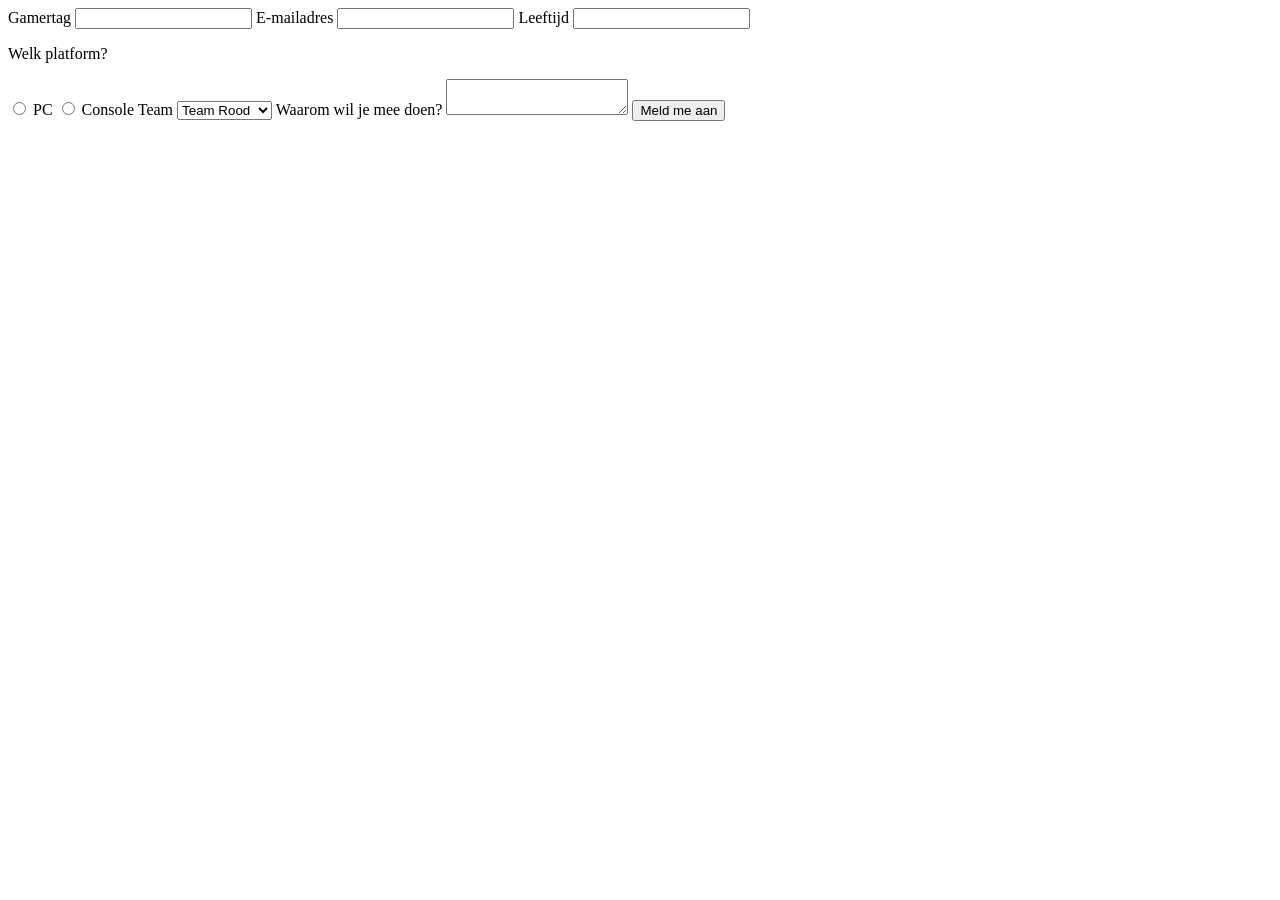
==== Aanmelden voor een toernooi.html @ 2e4989a7 "Aanmelden voor een toernooi H5" ====
<!DOCTYPE html>
<html lang="en">
<head>
    <meta charset="UTF-8">
    <meta name="viewport" content="width=device-width, initial-scale=1.0">
    <title>Document</title>
</head>
<body>
    <form>
        <label for="tag">Gamertag</label>
        <input type="text" id="tag" name="gamertag" required>

        <label for="mail">E-mailadres</label>
        <input type="email" id="mail" name="email" required>

        <label for="age">Leeftijd</label>
        <input type="number" min="12" id="age" name="age" required >

        <p>Welk platform?</p>
        <input type="radio" id="pc" name="platform" value="pc">
        <label for="pc">PC</label>
        <input type="radio" id="console" name="platform" value="console">
        <label for="console">Console</label>

        <label for="team">Team</label>
        <select name="team" id="team">
            <option>Team Rood</option>
            <option>Team Blauw</option>
        </select>

        <label for="motivatie">Waarom wil je mee doen?</label>
        <textarea name="motivatie" id="motivatie"></textarea>
        
        <button type="submit">Meld me aan</button>
    </form>
</body>
</html>
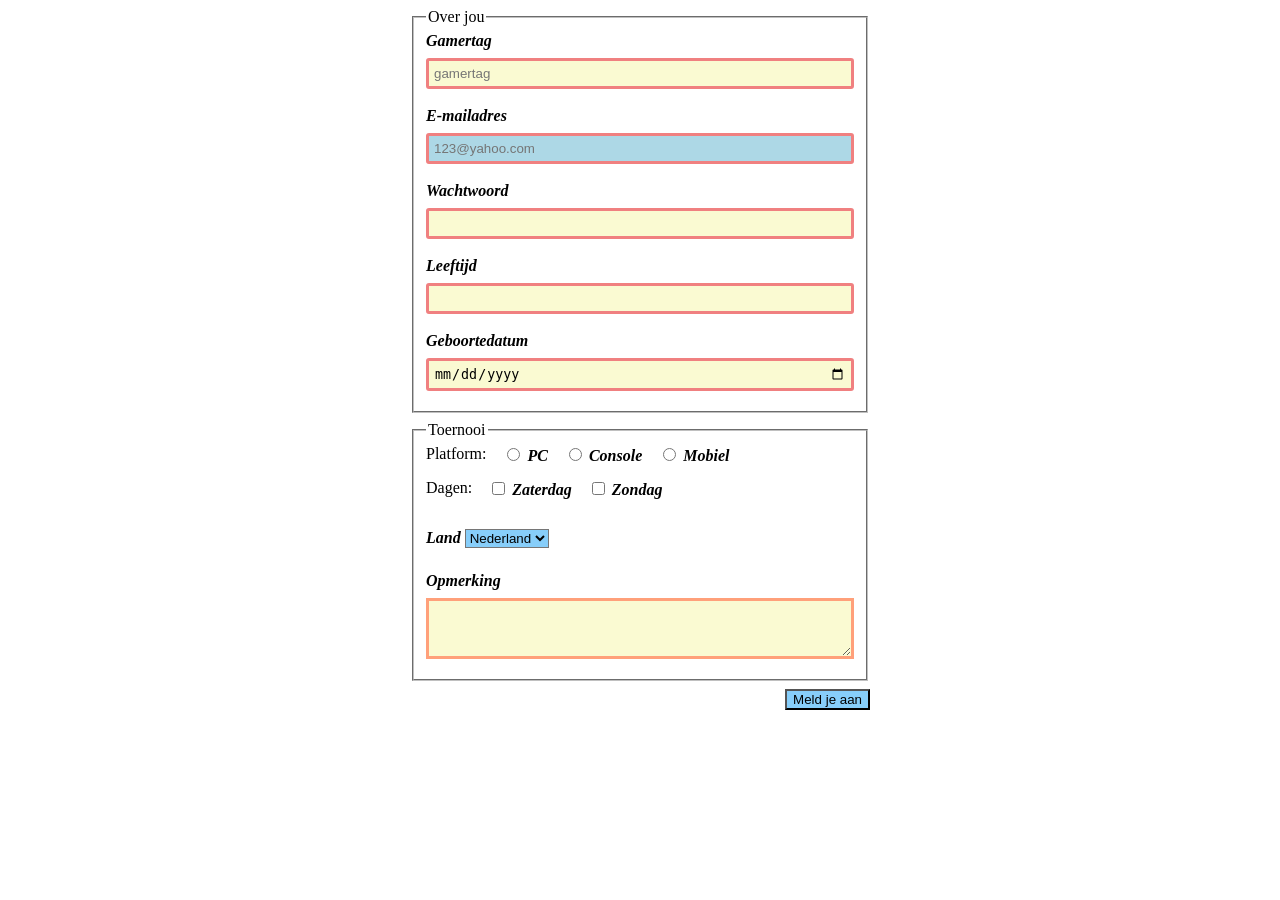
==== commit 4aff777a: "Toernooi" ====
--- a/Aanmelden voor een toernooi.html
+++ b/Aanmelden voor een toernooi.html
@@ -1,37 +1,68 @@
 <!DOCTYPE html>
-<html lang="en">
+<html lang="nl">
 <head>
     <meta charset="UTF-8">
     <meta name="viewport" content="width=device-width, initial-scale=1.0">
-    <title>Document</title>
+    <title>Tornooi</title>
+    <link rel="stylesheet" href="css/css.toernooi.css">
 </head>
 <body>
     <form>
-        <label for="tag">Gamertag</label>
-        <input type="text" id="tag" name="gamertag" required>
+        <fieldset>
+            <legend>Over jou</legend>
+            <label for="tag">Gamertag</label>
+            <input type="text" id="tag" name="gamertag" required placeholder="gamertag" minlength="3" maxlength="16">
 
-        <label for="mail">E-mailadres</label>
-        <input type="email" id="mail" name="email" required>
+            <label for="mail">E-mailadres</label>
+            <input type="email" id="mail" name="email" required placeholder="123@yahoo.com">
+    
+            <label for="password">Wachtwoord</label>
+            <input type="password" id="password" name="password" required>
+    
+            <label for="age">Leeftijd</label>
+            <input type="number" min="12" max="99" id="age" name="age" required >
+    
+            <label for="date">Geboortedatum</label>
+            <input type="date" id="date" name="Geboortedatum" required>
+        </fieldset>
 
-        <label for="age">Leeftijd</label>
-        <input type="number" min="12" id="age" name="age" required >
-
-        <p>Welk platform?</p>
-        <input type="radio" id="pc" name="platform" value="pc">
-        <label for="pc">PC</label>
-        <input type="radio" id="console" name="platform" value="console">
-        <label for="console">Console</label>
-
-        <label for="team">Team</label>
-        <select name="team" id="team">
-            <option>Team Rood</option>
-            <option>Team Blauw</option>
-        </select>
-
-        <label for="motivatie">Waarom wil je mee doen?</label>
-        <textarea name="motivatie" id="motivatie"></textarea>
+        <fieldset>
+            <legend>Toernooi</legend>
+            <div class="keuzes">
+                <div>Platform:</div>
+                <div><input type="radio" id="pc" name="platform" value="pc">
+                <label for="pc">PC</label></div>
+                <div><input type="radio" id="console" name="platform" value="console">
+                <label for="console">Console</label></div>
+                <div><input type="radio" id="mobiel" name="platform" value="mobiel">
+                <label for="mobiel">Mobiel</label></div>
+            </div>
+    
+            <div class="keuzes">
+                <div>Dagen:</div>
+                <div><input type="checkbox" id="za" name="dagen" value="za">
+                <label for="za">Zaterdag</label></div>
+                <div><input type="checkbox" id="zo" name="dagen" value="zo">
+                <label for="zo">Zondag</label></div>
+            </div>
+    
+            <p>
+                <label for="land">Land</label>
+                <select id="land" name="land" required>
+                    <option>Nederland</option>
+                    <option>België</option>
+                    <option>Duitsland</option>
+                    <option>Spanje</option>
+                </select>
+            </p>
+    
+            <label for="opm">Opmerking</label>
+            <textarea id="opm" name="opm" rows="3"></textarea>
+        </fieldset>
         
-        <button type="submit">Meld me aan</button>
+        <div class="acties">
+            <button type="submit">Meld je aan</button>
+        </div>
     </form>
 </body>
 </html>
--- a/css/css.toernooi.css
+++ b/css/css.toernooi.css
@@ -0,0 +1,46 @@
+label{
+    font-weight: bold;
+}
+input, textarea{
+    padding: 5px;
+    margin-bottom: 10px;
+}
+input[required]{
+    border-radius: 3px;
+}
+fieldset label{
+    font-style: italic;
+}
+button, select{
+    background-color: lightskyblue;
+}
+button:hover{
+    background-color: lightcoral;
+}
+input:not([type="radio"]):not([type="checkbox"]), textarea{
+    background-color: lightgoldenrodyellow;
+    border: solid lightsalmon;
+}
+#mail{
+    background-color: lightblue;
+}
+input[required]:invalid{
+    border-color: lightcoral;
+}
+form, fieldset{
+    display: flex;
+    flex-direction: column;
+    gap: 8px;
+}
+.keuzes{
+    display: flex;
+    gap: 16px;
+}
+.acties{
+    display: flex;
+    justify-content: flex-end;
+}
+form{
+    margin: auto;
+    max-width: 460px;
+}
